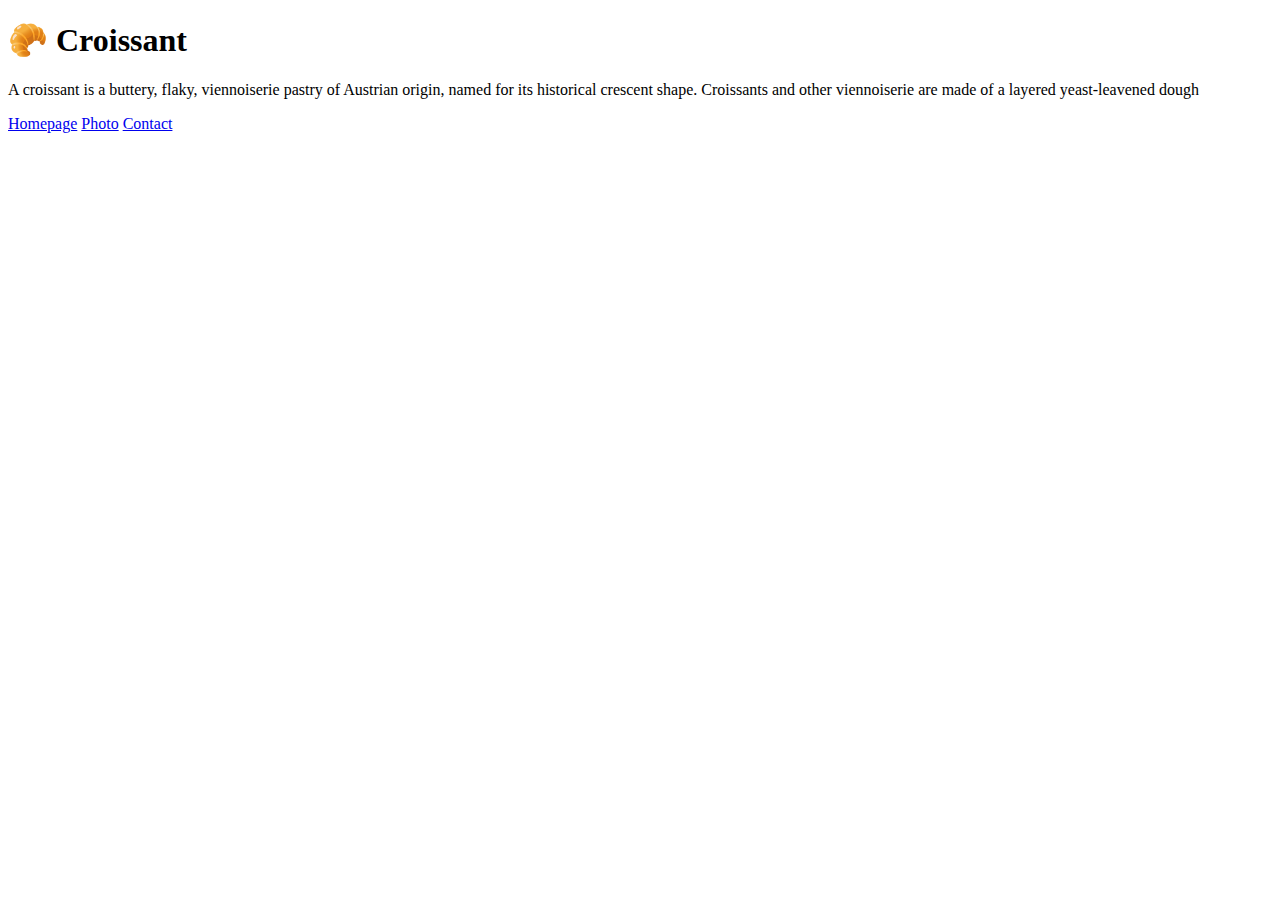
==== index.html @ 30e511c6 "Croissant demo" ====
<!DOCTYPE html>
<html lang="en">
  <head>
    <meta charset="UTF-8" />
    <meta http-equiv="X-UA-Compatible" content="IE=edge" />
    <meta name="viewport" content="width=device-width, initial-scale=1.0" />
    <link rel="stylesheet" href="/css/styles.css" />
    <title>The best croissant in New York - Croissant.com</title>
    <meta name="description" content="Taste the best croissant in town" />
  </head>
  <body>
    <h1>🥐 Croissant</h1>
    <p>
      A croissant is a buttery, flaky, viennoiserie pastry of Austrian origin,
      named for its historical crescent shape. Croissants and other viennoiserie
      are made of a layered yeast-leavened dough
    </p>
    <footer>
      <a href="/" title="Home"> Homepage</a>
      <a href="/photo.html" title="Croissant photo"> Photo</a>
      <a href="/contact.html" title="Contact Croissant.com"> Contact</a>
    </footer>
  </body>
</html>
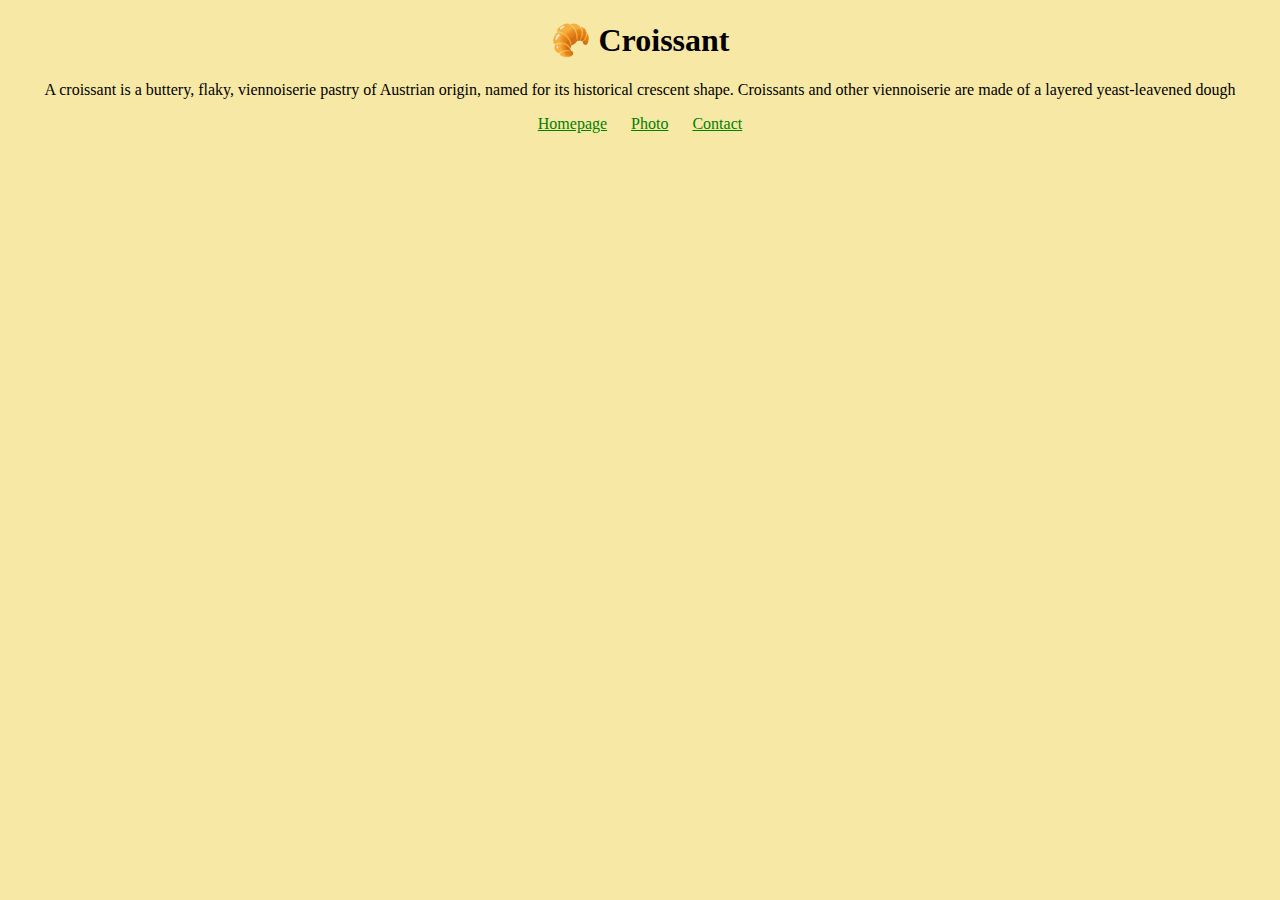
==== commit e5fafa91: "image update" ====
--- a/index.html
+++ b/index.html
@@ -2,11 +2,9 @@
 <html lang="en">
   <head>
     <meta charset="UTF-8" />
-    <meta http-equiv="X-UA-Compatible" content="IE=edge" />
     <meta name="viewport" content="width=device-width, initial-scale=1.0" />
-    <link rel="stylesheet" href="/css/styles.css" />
+    <link rel="stylesheet" href="styles/styles.css" />
     <title>The best croissant in New York - Croissant.com</title>
-    <meta name="description" content="Taste the best croissant in town" />
   </head>
   <body>
     <h1>🥐 Croissant</h1>
--- a/styles/styles.css
+++ b/styles/styles.css
@@ -0,0 +1,24 @@
+body {
+  background: #f8e8a6;
+}
+
+h1,
+p {
+  text-align: center;
+}
+
+.croissant-photo {
+  max-width: 60%;
+  border-radius: 10px;
+  display: block;
+  margin: 30px auto;
+}
+
+footer {
+  text-align: center;
+}
+
+footer a {
+  margin: 0 10px;
+  color: green;
+}
